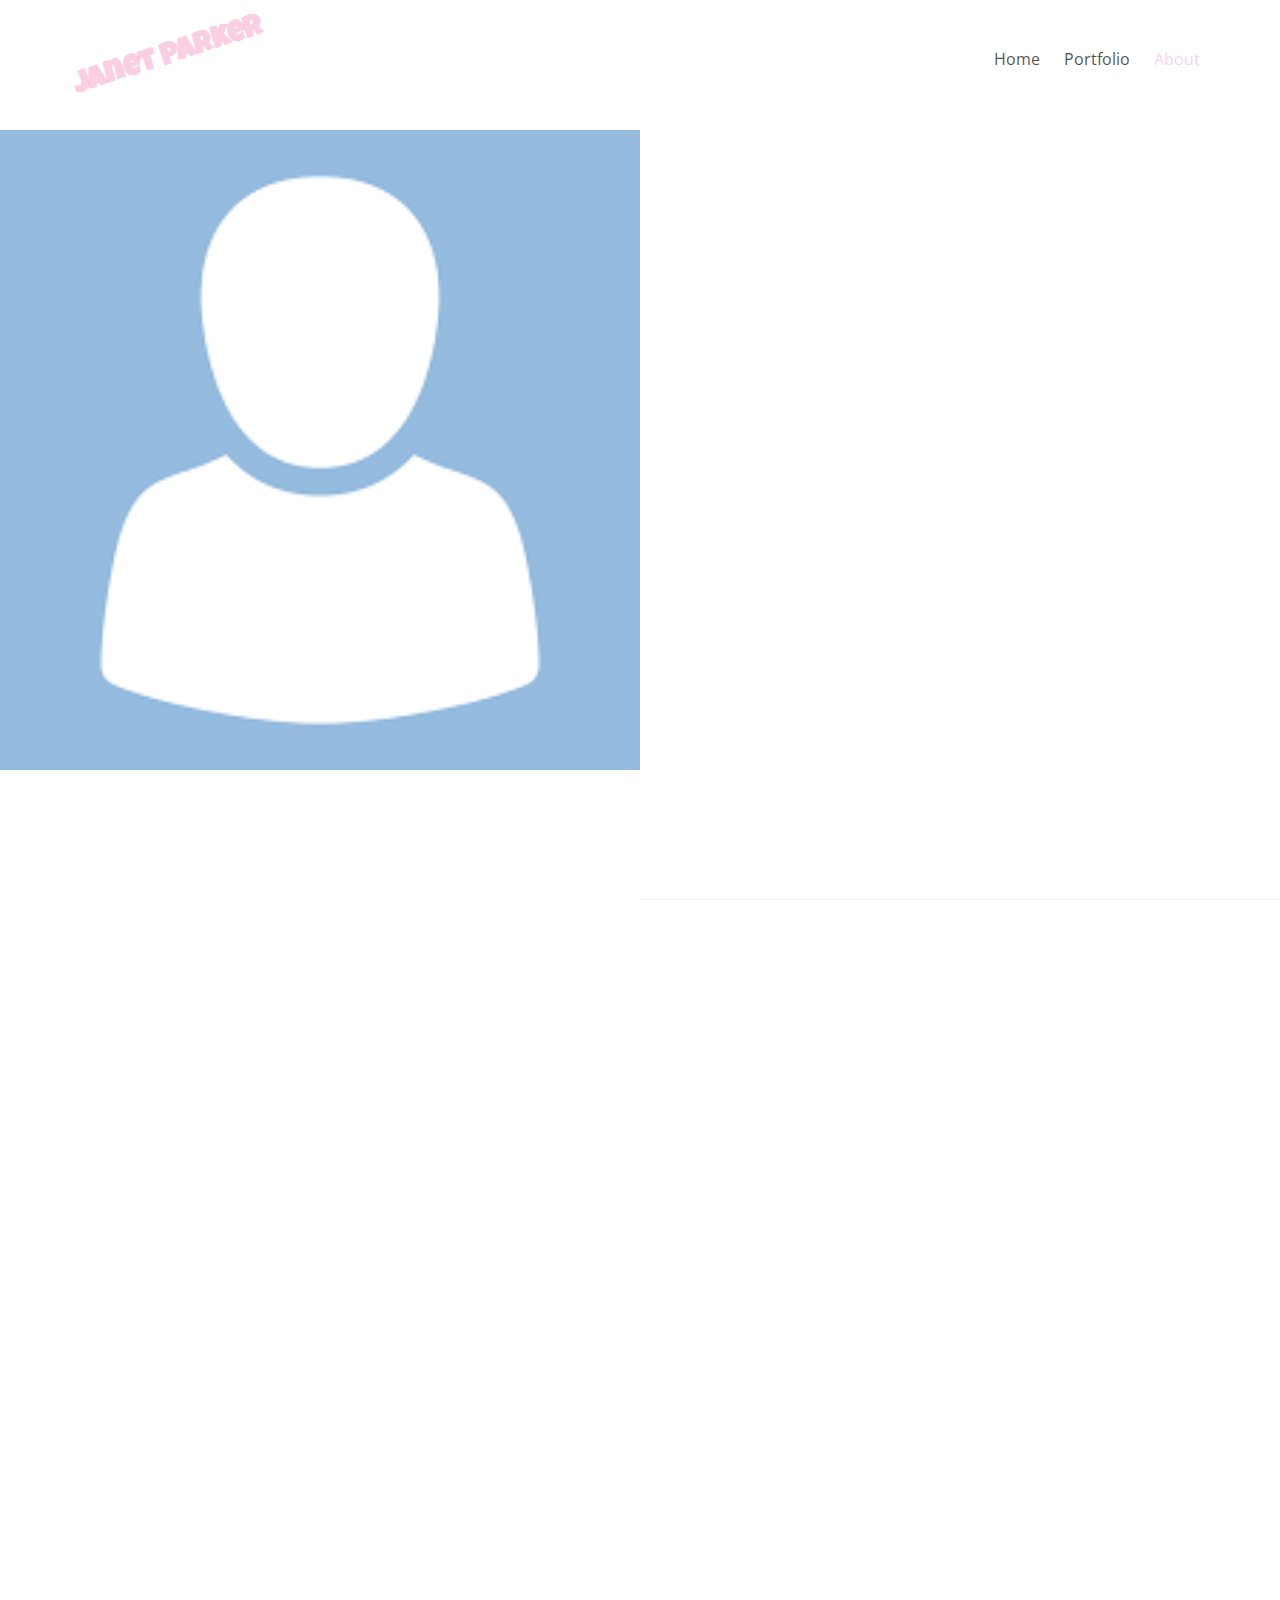
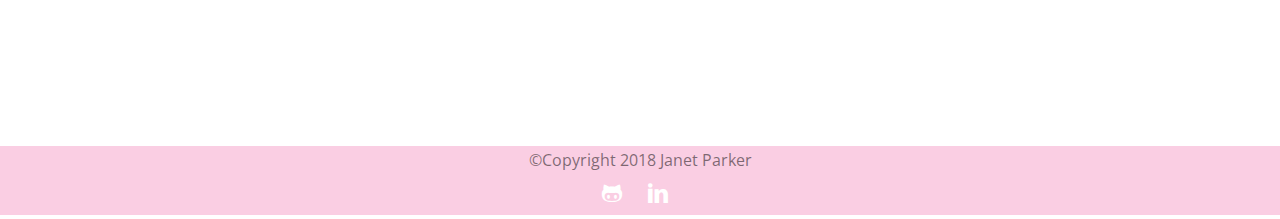
==== about.html @ af11c613 "adding my work and making pretty" ====
<!DOCTYPE html>

<html lang="en">

<head>
	<meta charset="utf-8">
	<meta name="viewport" content="width=device-width, initial-scale=1">
	<title>J.Parker</title>
	<meta name="description" content="Free Bootstrap Theme by uicookies.com">
	<meta name="keywords" content="free website templates, free bootstrap themes, free template, free bootstrap, free website template">

	<link href="https://fonts.googleapis.com/css?family=Open+Sans:300,400" rel="stylesheet">
	<link rel="stylesheet" href="css/styles-merged.css">
	<link rel="stylesheet" href="css/style.css">
	<link rel="stylesheet" href="css/custom.css">

	<!--[if lt IE 9]>
      <script src="js/vendor/html5shiv.min.js"></script>
      <script src="js/vendor/respond.min.js"></script>
		<![endif]-->


</head>

<body>

	<style>
		@import url('https://fonts.googleapis.com/css?family=Luckiest+Guy');
	</style>

	<!-- START: header -->

	<div class="probootstrap-loader"></div>

	<header role="banner" class="probootstrap-header">
		<div class="container">
			<a href="index.html" class="probootstrap-logo">Janet Parker</a>

			<a href="#" class="probootstrap-burger-menu visible-xs"><i>Menu</i></a>
			<div class="mobile-menu-overlay"></div>

			<nav role="navigation" class="probootstrap-nav hidden-xs">
				<ul class="probootstrap-main-nav">
					<li><a href="index.html">Home</a></li>
					<li><a href="portfolio.html">Portfolio</a></li>
					<li class="active"><a href="about.html">About</a></li>
				</ul>
				<div class="extra-text visible-xs"> 
            <a href="#" class="probootstrap-burger-menu"><i>Menu</i></a>
          </div>
			</nav>
		</div>
	</header>
	<!-- END: header -->

	<div class="probootstrap-main">

		<section class="probootstrap-section-half probootstrap-no-hover">
			<div class="probootstrap-image" style="background-image: url(img/placeholder.png)"></div>
			<div class="probootstrap-text">
				<div class="probootstrap-inner probootstrap-animate">
					<h1 class="heading">About Me</h1>
					<p>My Name is Janet Parker, I currently work as a Risk Analyst for an extended warranty company. I have +3 years experiance in analytics, maninly focusing on data and reporting. I am currently attending the University Of Utah Coding bootcamp, I am a full stack developer in training.
					</p>
				</div>
			</div>
		</section>
		<!-- END section -->


		<section class="probootstrap-section">
			<div class="container">
				<div class="row mb70 probootstrap-animate" data-animate-effect="fadeIn">
					<div class="col-md-6">
						<h2>About My Work</h2>
						<p>I am new to coding, but have developed a passion for it</p>
					</div>
					<div class="col-md-6">
						<h2>My Philosophy</h2>
						<p>I work hard and I am dedicated to the task on hand, whetever the task may be. I put in the time necessary to get the job done well and efficiently.</p>
					</div>
				</div>

			</div>
			<div class="row">
				<div class="col-md-12 probootstrap-animate mb50">
					<div class="probootstrap-card probootstrap-person text-center">

						<div class="probootstrap-card-text">
							<h2 class="probootstrap-card-heading mb0">Contact Me</h2>
							<p><small>Janet Parker - Full Stack Developer</small></p>
							<p>Lorem ipsum dolor sit amet consectetur adipisicing elit. Nostrum, culpa quasi! Temporibus voluptatem ipsam
								cumque autem fugiat natus veniam quam, molestias asperiores deserunt labore tenetur odit officia libero sint
								cum?</p>
							<ul class="probootstrap-social">
								<li><a href="https://github.com/JParker333" target="_blank"><i class="icon-github"></i></a></li>
								<li><a href="https://www.linkedin.com/in/janet-parker-b07206166/" target="_blank"><i class="icon-linkedin"></i></a></li>
							</ul>
						</div>
					</div>
				</div>
			</div>

	</div>
	</section>
	<!-- END section -->
	</div>

	<div>
		<footer class="probootstrap-footer">
			&copy;Copyright 2018 Janet Parker <ul class="probootstrap-social">
					<li><a href="https://github.com/JParker333" target="_blank"><i class="icon-github" style="color:white;"></i></a></li>
					<li><a href="https://www.linkedin.com/in/janet-parker-b07206166/" target="_blank"><i class="icon-linkedin" style="color:white;"></i></a></li>
				</ul>
		</footer>
	</div>


	<div class="gototop js-top">
		<a href="#" class="js-gotop"><i class="icon-chevron-thin-up"></i></a>
	</div>


	<script src="js/scripts.min.js"></script>
	<script src="js/main.min.js"></script>
	<script src="js/custom.js"></script>

</body>

</html>
---- css/style.css ----
/*!==============================
 * Theme Name: Virb
 * Theme URL: https://probootstrap.com/virb-free-html5-multi-purpose-website-template
 * Version: 1.0
 * Author: ProBootstrap.com
 * Author URL: https://probootstrap.com
 * License: Released for free under the Creative Commons Attribution 3.0 license (probootstrap.com/license)
 */
@font-face {
  font-family: 'icomoon';
  src: url("../fonts/icomoon/icomoon.eot?1z9v6x");
  src: url("../fonts/icomoon/icomoon.eot?1z9v6x#iefix") format("embedded-opentype"), url("../fonts/icomoon/icomoon.ttf?1z9v6x") format("truetype"), url("../fonts/icomoon/icomoon.woff?1z9v6x") format("woff"), url("../fonts/icomoon/icomoon.svg?1z9v6x#icomoon") format("svg");
  font-weight: normal;
  font-style: normal;
}

html {
  overflow-x: hidden;
  font-size: 1em;
}

centerDisplay {
	display:block;
}
body {
  background: #ffffff;
  font-size: 16px;
  font-family: "Open Sans", sans-serif;
  line-height: 1.8;
  color: rgba(0, 0, 0, 0.5);
}

::-moz-selection {
  background: #000000;
  color: #ffffff;
}

::selection {
  background: #000000;
  color: #ffffff;
}

::-moz-selection {
  background: #000000;
  color: #ffffff;
}

h1, h2, h3, h4 {
  margin: 1.414em 0 0.5em;
  line-height: 1.2;
  color: #000000;
}

h1 {
  margin-top: 0;
  font-size: 1.602em;
}

h2 {
  font-size: 1.424em;
}

h3 {
  font-size: 1.266em;
}

h4 {
  font-size: 1.125em;
}

small, .font_small {
  font-size: 0.889em;
}

p, ul, ol, figure {
  margin-bottom: 1.3em;
}

a {
  -webkit-transition: .3s all;
  transition: .3s all;
  color: #ea227f38;
}

a:hover, a:focus {
  color:#ea227f38;
  text-decoration: underline;
}

a.hover-reverse {
  color: #ffffff;
}

a.hover-reverse:hover, a.hover-reverse:focus, a.hover-reverse:active {
  color:#ea227f38;
  text-decoration: none;
}

.probootstrap-header {
  padding-top: 30px;
  padding-bottom: 30px;
  width: 100%;
  z-index: 12;
  position: absolute;
  top: 0;
}


@import url('https://fonts.googleapis.com/css?family=Luckiest+Guy');



.probootstrap-logo {
  float: left;
  color:#ea227f38;
  padding-left: 0px;
	font-size: 30px;
	transform: rotate(-18deg);
	opacity: 3.7;
  display: block;
  font-weight: bold;
	font-family: 'Luckiest Guy', cursive;
}

.probootstrap-logo:hover, .probootstrap-logo:focus, .probootstrap-logo:active {
  color: #ffffff;
  text-decoration: none;
}

@media screen and (max-width: 768px) {
  .probootstrap-logo {
    padding-left: 0px;
  }
}

.probootstrap-nav {
  margin-left: 60px;
  margin-top: 12px;
  text-align: left;
  float: RIGHT;
  position: relative;
}

.probootstrap-mobile-menu-active .probootstrap-nav {
  margin-top: 0px;
  text-align: left;
  position: fixed;
  display: block !important;
  overflow-y: auto;
  top: 0;
  right: 0;
  bottom: 0;
  padding-right: 0;
  z-index: 1100;
  height: 100vh;
  width: 300px;
  background: #000000;
  padding: 40px;
  -webkit-transition: .3s all ease-out;
  transition: .3s all ease-out;
  -webkit-transform: translateX(300px);
  transform: translateX(300px);
}

.probootstrap-mobile-menu-active .probootstrap-nav .extra-text {
  display: block;
  float: left;
  clear: both;
  margin-top: 30px;
  color: #222;
}

.probootstrap-mobile-menu-active .probootstrap-nav .extra-text .social-buttons {
  padding: 0;
  margin: 0 0 20px 0;
}

.probootstrap-mobile-menu-active .probootstrap-nav .extra-text .social-buttons li {
  display: inline-block;
  *display: inline;
  zoom: 1;
  padding: 0;
  margin: 0;
}

.probootstrap-mobile-menu-active .probootstrap-nav .extra-text .social-buttons li a {
  color: #ffffff;
  padding: 10px;
}

.probootstrap-mobile-menu-active .probootstrap-nav .extra-text .social-buttons li:first-child a {
  padding-left: 0;
}

.probootstrap-mobile-menu-active .probootstrap-nav .extra-text h5 {
  text-transform: uppercase;
  font-size: 12px;
  font-weight: bold;
  letter-spacing: .1em;
  color: rgba(0, 0, 0, 0.5);
}

.probootstrap-mobile-menu-active.show .probootstrap-nav {
  -webkit-transform: translateX(0px);
  transform: translateX(0px);
}

.probootstrap-main-nav {
  margin: 0;
  padding: 0;
}

.probootstrap-mobile-menu-active .probootstrap-main-nav {
  float: left;
  margin-top: 40px;
  width: 100%;
}

.probootstrap-main-nav li {
  margin: 0;
  padding: 0 10px;
  list-style: none;
  display: inline;
  font-size: 18px;
}

.probootstrap-mobile-menu-active .probootstrap-main-nav li {
  margin-bottom: 10px;
  display: block;
  padding-left: 0;
  padding-right: 0;
}

.probootstrap-main-nav li a {
  font-weight: 400;
  padding: 10px 0;
  color: rgba(0, 0, 0, 0.7);
  font-size: 16px;
  text-decoration: none;
}

.probootstrap-main-nav li a:hover {
  color: #000000;
}

.probootstrap-mobile-menu-active.show .probootstrap-main-nav li a {
  color: #ffffff;
}

.probootstrap-mobile-menu-active .probootstrap-main-nav li a {
  margin-bottom: 10px;
  padding: 5px 0;
  display: block;
}

.probootstrap-mobile-menu-active .probootstrap-main-nav li a {
  border-bottom: none !important;
}

.probootstrap-mobile-menu-active .probootstrap-main-nav li a:hover {
  color: #222;
}

.probootstrap-main-nav li.probootstrap-cta {
  margin-left: 20px;
}

.probootstrap-main-nav li.probootstrap-cta a {
  border: 2px solid #ffffff;
  padding-right: 20px;
  padding-left: 20px;
  border-radius: 4px;
}

.probootstrap-main-nav li.probootstrap-cta a:hover {
  background: #ffffff;
  color:#ea227f38;
}

.probootstrap-mobile-menu-active .probootstrap-main-nav li.probootstrap-cta {
  margin-left: 0px;
  margin-top: 20px;
}

.probootstrap-mobile-menu-active .probootstrap-main-nav li.probootstrap-cta a {
  padding-top: 2px;
  padding-bottom: 2px;
}

.probootstrap-main-nav li.active a {
  color: #ea227f38;
}

.probootstrap-main-nav li.active a:hover {
  color: #000000;
}

.probootstrap-mobile-menu-active .probootstrap-main-nav li.active a {
  color: #ea227f38;
}

.probootstrap-mobile-menu-active .probootstrap-main-nav li {
  display: block;
}

.mobile-menu-overlay {
  z-index: 1099;
  position: fixed;
  top: 0;
  bottom: 0;
  left: 0;
  right: 0;
  width: 100vw;
  height: 100vh;
  background: rgba(0, 0, 0, 0.7);
  opacity: 0;
  visibility: hidden;
  -webkit-transition: .3s all ease-out;
  transition: .3s all ease-out;
}

.probootstrap-mobile-menu-active.show .mobile-menu-overlay {
  opacity: 1;
  visibility: visible;
}

.probootstrap-right-nav {
  position: absolute;
  top: 3px;
  right: 0;
  margin: 0;
  padding: 0;
  text-align: right !important;
}

.probootstrap-right-nav li {
  padding: 0;
  margin: 0;
  display: inline-block;
  *display: inline;
  zoom: 1;
  list-style: none;
}

.probootstrap-right-nav li a {
  padding: 0 10px;
  color: #ffffff;
}

.probootstrap-right-nav li a:hover {
  text-decoration: none !important;
  color: #ea227f38;
}

.probootstrap-burger-menu {
  display: inline-block;
  width: 18px;
  height: 18px;
  cursor: pointer;
  text-decoration: none;
  position: relative;
}

.probootstrap-burger-menu i {
  position: relative;
  display: inline-block;
  width: 18px;
  height: 2px;
  color: #000000;
  font: bold 14px/.4 Helvetica, arial;
  text-transform: uppercase;
  text-indent: -55px;
  background: #000000;
  -webkit-transition: all .2s ease-out;
  transition: all .2s ease-out;
}

.probootstrap-burger-menu i::before, .probootstrap-burger-menu i::after {
  content: '';
  width: 18px;
  height: 2px;
  background: #000000;
  position: absolute;
  left: 0;
  -webkit-transition: all .2s ease-out;
  transition: all .2s ease-out;
}

.probootstrap-burger-menu i::before {
  top: -7px;
}

.probootstrap-burger-menu i::after {
  bottom: -7px;
}

.probootstrap-burger-menu:hover i::before {
  top: -10px;
}

.probootstrap-burger-menu:hover i::after {
  bottom: -10px;
}

.probootstrap-burger-menu.active i {
  background: transparent;
}

.probootstrap-burger-menu.active i::before {
  top: 0;
  -webkit-transform: rotateZ(45deg);
  transform: rotateZ(45deg);
}

.probootstrap-burger-menu.active i::after {
  bottom: 0;
  -webkit-transform: rotateZ(-45deg);
  transform: rotateZ(-45deg);
}

.probootstrap-mobile-menu-active.show .probootstrap-burger-menu i {
  color: #ffffff;
  background: #000000;
}

.probootstrap-mobile-menu-active.show .probootstrap-burger-menu i::before, .probootstrap-mobile-menu-active.show .probootstrap-burger-menu i::after {
  background: #ffffff;
}

.probootstrap-burger-menu {
  position: absolute;
  top: 40px;
  right: 20px;
}

.btn {
  border: none;
  border-radius: 4px;
  padding-top: 10px;
  padding-bottom: 10px;
  padding-left: 20px;
  padding-right: 20px;
  text-transform: uppercase;
  letter-spacing: .1em;
  -webkit-transition: .3s all ease-in;
  transition: .3s all ease-in;
}

.btn:focus, .btn:active {
  -webkit-box-shadow: none;
  box-shadow: none;
}

.btn.btn-sm {
  padding-top: 5px;
  padding-bottom: 5px;
  padding-left: 20px;
  padding-right: 20px;
  font-size: 13px;
}

.btn.btn-lg {
  line-height: 1.5;
  padding-top: 20px;
  padding-bottom: 20px;
}

.btn.btn-primary {
  border: 2px solid #ea227f38;
  background: #ea227f38;
  color: #ffffff;
}

.btn.btn-primary:hover, .btn.btn-primary:active, .btn.btn-primary:focus {
  background:#ea227f38;
  color: #ffffff;
  border: 2px solid #ea227f38;
}

.btn.btn-primary:focus, .btn.btn-primary:active {
  outline: none;
  border: 2px solid #ea227f38;
}

.btn.btn-ghost {
  background: transparent;
  border: 2px solid #ea227f38;
  color: #ea227f38;
}

.btn.btn-ghost:hover {
  background: #ea227f38;
  color: #ffffff;
  border: 2px solid #ea227f38;
}

.btn.btn-ghost:focus, .btn.btn-ghost:active {
  outline: none;
  background: transparent;
  color: #ea227f38;
  border: 2px solid #ea227f38;
}

.btn.btn-ghost.btn-ghost-white {
  background: transparent;
  border: 2px solid #ffffff;
  color: #ffffff;
}

.btn.btn-ghost.btn-ghost-white:hover {
  background: #ffffff;
  color:#ea227f38;
}

.btn.btn-ghost.btn-ghost-white:focus, .btn.btn-ghost.btn-ghost-white:active {
  outline: none;
  background: #ffffff;
  color:#ea227f38;
  border: 2px solid #ffffff;
}

.btn.btn-black {
  background: #000000;
  color: #ffffff;
  border: 1px solid #000000;
}

.btn.btn-black:hover {
  background: #000000;
  color: #ffffff;
  border: 1px solid #000000;
}

.btn.btn-black:focus, .btn.btn-black:active {
  outline: none;
  background: #000000;
  color: #ffffff;
  border: 1px solid #000000;
}

.probootstrap-section {
  position: relative;
  padding: 10em 0;
}

@media screen and (max-width: 768px) {
  .probootstrap-section {
    padding: 5em 0;
  }
}

.probootstrap-main {
  position: relative;
  margin-bottom: 1px;
  background: #ffffff;
  z-index: 2;
}

@media screen and (max-width: 768px) {
  .probootstrap-main {
    margin-bottom: 0;
  }
}

.probootstrap-footer {
	position:relative;
	/* height:inherit; */
	/* padding:7em 0; */
	background-color: #ea227f38;
	text-align: center;
}

@media screen and (max-width: 768px) {
  .probootstrap-footer {
    position: relative;
    height: inherit;
		padding: 7em 0;
  }
}

.flex, .probootstrap-section-half, .probootstrap-section-half .probootstrap-text {
  display: -webkit-box;
  display: -ms-flexbox;
  display: flex;
  -webkit-box-orient: horizontal;
  -webkit-box-direction: normal;
  -ms-flex-flow: row wrap;
  flex-flow: row wrap;
}

.probootstrap-section-half:last-child .probootstrap-text {
  border-bottom: none;
}

.probootstrap-section-half .probootstrap-image, .probootstrap-section-half .probootstrap-text {
  height: 100vh;
  width: 50%;
  -webkit-transition: .3s all ease;
  transition: .3s all ease;
}

@media screen and (max-width: 768px) {
  .probootstrap-section-half .probootstrap-image, .probootstrap-section-half .probootstrap-text {
    height: inherit;
    padding: 2em 0;
    width: 100%;
  }
}

.probootstrap-section-half .probootstrap-image {
  background-position: center center;
  background-repeat: no-repeat;
  background-size: contain;
}

@media screen and (max-width: 768px) {
  .probootstrap-section-half .probootstrap-image {
    height: 400px;
    padding: 0;
  }
}

.probootstrap-section-half .probootstrap-text {
  border-bottom: 1px solid #f2f2f2;
  -webkit-box-pack: center;
  -ms-flex-pack: center;
  justify-content: center;
}

.probootstrap-section-half .probootstrap-text > .probootstrap-inner {
  -ms-flex-item-align: center;
  align-self: center;
  max-width: 500px;
  padding: 30px;
}

.probootstrap-section-half:hover .probootstrap-image, .probootstrap-section-half:focus .probootstrap-image {
  width: 48%;
}

@media screen and (max-width: 768px) {
  .probootstrap-section-half:hover .probootstrap-image, .probootstrap-section-half:focus .probootstrap-image {
    width: 100%;
  }
}

.probootstrap-section-half:hover .probootstrap-text, .probootstrap-section-half:focus .probootstrap-text {
  width: 52%;
}

@media screen and (max-width: 768px) {
  .probootstrap-section-half:hover .probootstrap-text, .probootstrap-section-half:focus .probootstrap-text {
    width: 100%;
  }
}

.probootstrap-section-half.probootstrap-reverse .probootstrap-image {
  -webkit-box-ordinal-group: 3;
  -ms-flex-order: 2;
  order: 2;
}

@media screen and (max-width: 768px) {
  .probootstrap-section-half.probootstrap-reverse .probootstrap-image {
    -webkit-box-ordinal-group: 2;
    -ms-flex-order: 1;
    order: 1;
  }
}

.probootstrap-section-half.probootstrap-reverse .probootstrap-text {
  -webkit-box-ordinal-group: 2;
  -ms-flex-order: 1;
  order: 1;
}

@media screen and (max-width: 768px) {
  .probootstrap-section-half.probootstrap-reverse .probootstrap-text {
    -webkit-box-ordinal-group: 3;
    -ms-flex-order: 2;
    order: 2;
  }
}

.probootstrap-section-half.probootstrap-no-hover .probootstrap-image, .probootstrap-section-half.probootstrap-no-hover .probootstrap-text {
  width: 50% !important;
}

@media screen and (max-width: 768px) {
  .probootstrap-section-half.probootstrap-no-hover .probootstrap-image, .probootstrap-section-half.probootstrap-no-hover .probootstrap-text {
    width: 100% !important;
  }
}

.service {
  margin-bottom: 50px;
}

.service .icon {
  font-size: 60px;
}

.service .icon i {
  color: #ea227f38;
}

.probootstrap-animate {
  opacity: 0;
  visibility: hidden;
}

.probootstrap-form {
  margin-bottom: 50px;
}

.probootstrap-form.probootstrap-form-box {
  background: #ffffff;
  padding: 30px;
  -webkit-box-shadow: 18px 17px 104px -24px rgba(0, 0, 0, 0.1);
  box-shadow: 18px 17px 104px -24px rgba(0, 0, 0, 0.1);
}

@media screen and (max-width: 768px) {
  .probootstrap-form.probootstrap-form-box {
    padding: 20px;
  }
}

.probootstrap-form .form-note-link {
  font-weight: 400;
}

.probootstrap-form .form-note-link a {
  color: rgba(0, 0, 0, 0.4);
}

.probootstrap-form .form-note-link a:hover, .probootstrap-form .form-note-link a:active, .probootstrap-form .form-note-link a:focus {
  color: rgba(0, 0, 0, 0.4);
}

.probootstrap-form label {
  font-weight: normal;
}

.probootstrap-form .form-control {
  height: 46px;
  -webkit-box-shadow: none;
  box-shadow: none;
  font-size: 16px;
  -webkit-appearance: none;
  -moz-appearance: none;
  appearance: none;
  border-radius: 4px;
  border: 2px solid rgba(0, 0, 0, 0.1);
  background: none;
  color: #000000;
  -webkit-transition: .3s all ease-out;
  transition: .3s all ease-out;
}

.probootstrap-form .form-control:active, .probootstrap-form .form-control:focus {
  -webkit-box-shadow: none;
  box-shadow: none;
  border-color: #ea227f38;
}

.probootstrap-form textarea.form-control {
  height: inherit;
  resize: vertical;
}

.probootstrap-social {
  padding: 0;
  margin: 0;
}

.probootstrap-social li {
  display: inline;
  padding: 0;
  margin: 0;
  list-style: none;
}

.probootstrap-social li a {
  padding: 10px;
  font-size: 22px;
}

.probootstrap-social li a:hover {
  text-decoration: none !important;
}

.probootstrap-social li:first-child > a {
  padding-left: 0;
}

.mfp-fade.mfp-bg {
  opacity: 0;
  -webkit-transition: all 0.15s ease-out;
  transition: all 0.15s ease-out;
}

.mfp-fade.mfp-bg.mfp-ready {
  opacity: 0.8;
}

.mfp-fade.mfp-bg.mfp-removing {
  opacity: 0;
}

.mfp-fade.mfp-wrap .mfp-content {
  opacity: 0;
  -webkit-transition: all 0.15s ease-out;
  transition: all 0.15s ease-out;
}

.mfp-fade.mfp-wrap.mfp-ready .mfp-content {
  opacity: 1;
}

.mfp-fade.mfp-wrap.mfp-removing .mfp-content {
  opacity: 0;
}

.image-link {
  cursor: -webkit-zoom-in;
  cursor: zoom-in;
}

/* This block of CSS adds opacity transition to background */
.mfp-with-zoom .mfp-container,
.mfp-with-zoom.mfp-bg {
  opacity: 0;
  -webkit-backface-visibility: hidden;
  -webkit-transition: all 0.3s ease-out;
  transition: all 0.3s ease-out;
}

.mfp-with-zoom.mfp-ready .mfp-container {
  opacity: 1;
}

.mfp-with-zoom.mfp-ready.mfp-bg {
  opacity: 0.8;
}

.mfp-with-zoom.mfp-removing .mfp-container,
.mfp-with-zoom.mfp-removing.mfp-bg {
  opacity: 0;
}

/* padding-bottom and top for image */
.mfp-no-margins img.mfp-img {
  padding: 0;
}

/* position of shadow behind the image */
.mfp-no-margins .mfp-figure:after {
  top: 0;
  bottom: 0;
}

/* padding for main container */
.mfp-no-margins .mfp-container {
  padding: 0;
}

/* aligns caption to center */
.mfp-title {
  text-align: center;
  padding: 6px 0;
}

.image-source-link {
  color: #DDD;
}

.probootstrap-gutter0 > div[class*='col-'] {
  padding-right: 0px;
  padding-left: 0px;
}

@media screen and (max-width: 480px) {
  .probootstrap-gutter0 > div[class*='col-'] {
    padding-right: 0px;
    padding-left: 0px;
  }
}

.probootstrap-gutter10 > div[class*='col-'] {
  padding-right: 5px;
  padding-left: 5px;
}

@media screen and (max-width: 480px) {
  .probootstrap-gutter10 > div[class*='col-'] {
    padding-right: 5px;
    padding-left: 5px;
  }
}

.probootstrap-gutter40 > div[class*='col-'] {
  padding-right: 20px;
  padding-left: 20px;
}

@media screen and (max-width: 480px) {
  .probootstrap-gutter40 > div[class*='col-'] {
    padding-right: 15px;
    padding-left: 15px;
  }
}

.probootstrap-gutter60 > div[class*='col-'] {
  padding-right: 30px;
  padding-left: 30px;
}

@media screen and (max-width: 480px) {
  .probootstrap-gutter60 > div[class*='col-'] {
    padding-right: 15px;
    padding-left: 15px;
  }
}

.mb0 {
  margin-bottom: 0px !important;
}

.mb10 {
  margin-bottom: 10px !important;
}

.mb20 {
  margin-bottom: 20px !important;
}

.mb30 {
  margin-bottom: 30px !important;
}

.mb40 {
  margin-bottom: 40px !important;
}

.mb50 {
  margin-bottom: 50px !important;
}

.mb60 {
  margin-bottom: 60px !important;
}

.mb70 {
  margin-bottom: 70px !important;
}

.mb80 {
  margin-bottom: 80px !important;
}

.mb90 {
  margin-bottom: 90px !important;
}

.mb100 {
  margin-bottom: 100px !important;
}

.mt0 {
  margin-top: 0px !important;
}

.mt10 {
  margin-top: 10px !important;
}

.mt20 {
  margin-top: 20px !important;
}

.mt30 {
  margin-top: 30px !important;
}

.mt40 {
  margin-top: 40px !important;
}

.mt50 {
  margin-top: 50px !important;
}

.mt60 {
  margin-top: 60px !important;
}

.mt70 {
  margin-top: 70px !important;
}

.mt80 {
  margin-top: 80px !important;
}

.mt90 {
  margin-top: 90px !important;
}

.mt100 {
  margin-top: 100px !important;
}

.pb0 {
  padding-bottom: 0 !important;
}

.probootstrap-black-color {
  color: #000000 !important;
}

.probootstrap-white-color {
  color: #ffffff !important;
}

.probootstrap-primary-color {
  color: #ea227f38 !important;
}

.probootstrap-secondary-color {
  color: #ddf0f3 !important;
}

@media screen and (max-width: 768px) {
  .img-sm-responsive {
    max-width: 100%;
  }
}

@media screen and (max-width: 768px) {
  .img-xs-responsive {
    max-width: 100%;
  }
}

@media screen and (max-width: 480px) {
  .col-xxs-12 {
    float: none;
    width: 100%;
  }
}

.probootstrap-loader {
  position: fixed;
  left: 0px;
  top: 0px;
  width: 100vw;
  height: 100vh;
  z-index: 9999;
  background: #ffffff url(../img/preloader.gif) center no-repeat;
}

.gototop {
  position: fixed;
  bottom: -20px;
  right: 20px;
  z-index: 9999999;
  opacity: 0;
  visibility: hidden;
  -webkit-transition: .3s all;
  transition: .3s all;
}

.gototop.active {
  opacity: 1;
  visibility: visible;
  bottom: 20px;
}

.gototop a {
  width: 50px;
  height: 50px;
  display: table;
  background: rgba(0, 0, 0, 0.5);
  color: #ffffff;
  text-align: center;
  border-radius: 4px;
}

.gototop a i {
  height: 50px;
  display: table-cell;
  vertical-align: middle;
}

.gototop a:hover, .gototop a:active, .gototop a:focus {
  text-decoration: none;
  outline: none;
  background: rgba(0, 0, 0, 0.9);
}

.sizeImage {
	width:100px;
	height: 100px;

}
---- css/custom.css ----
/* Your custom css code goes here */
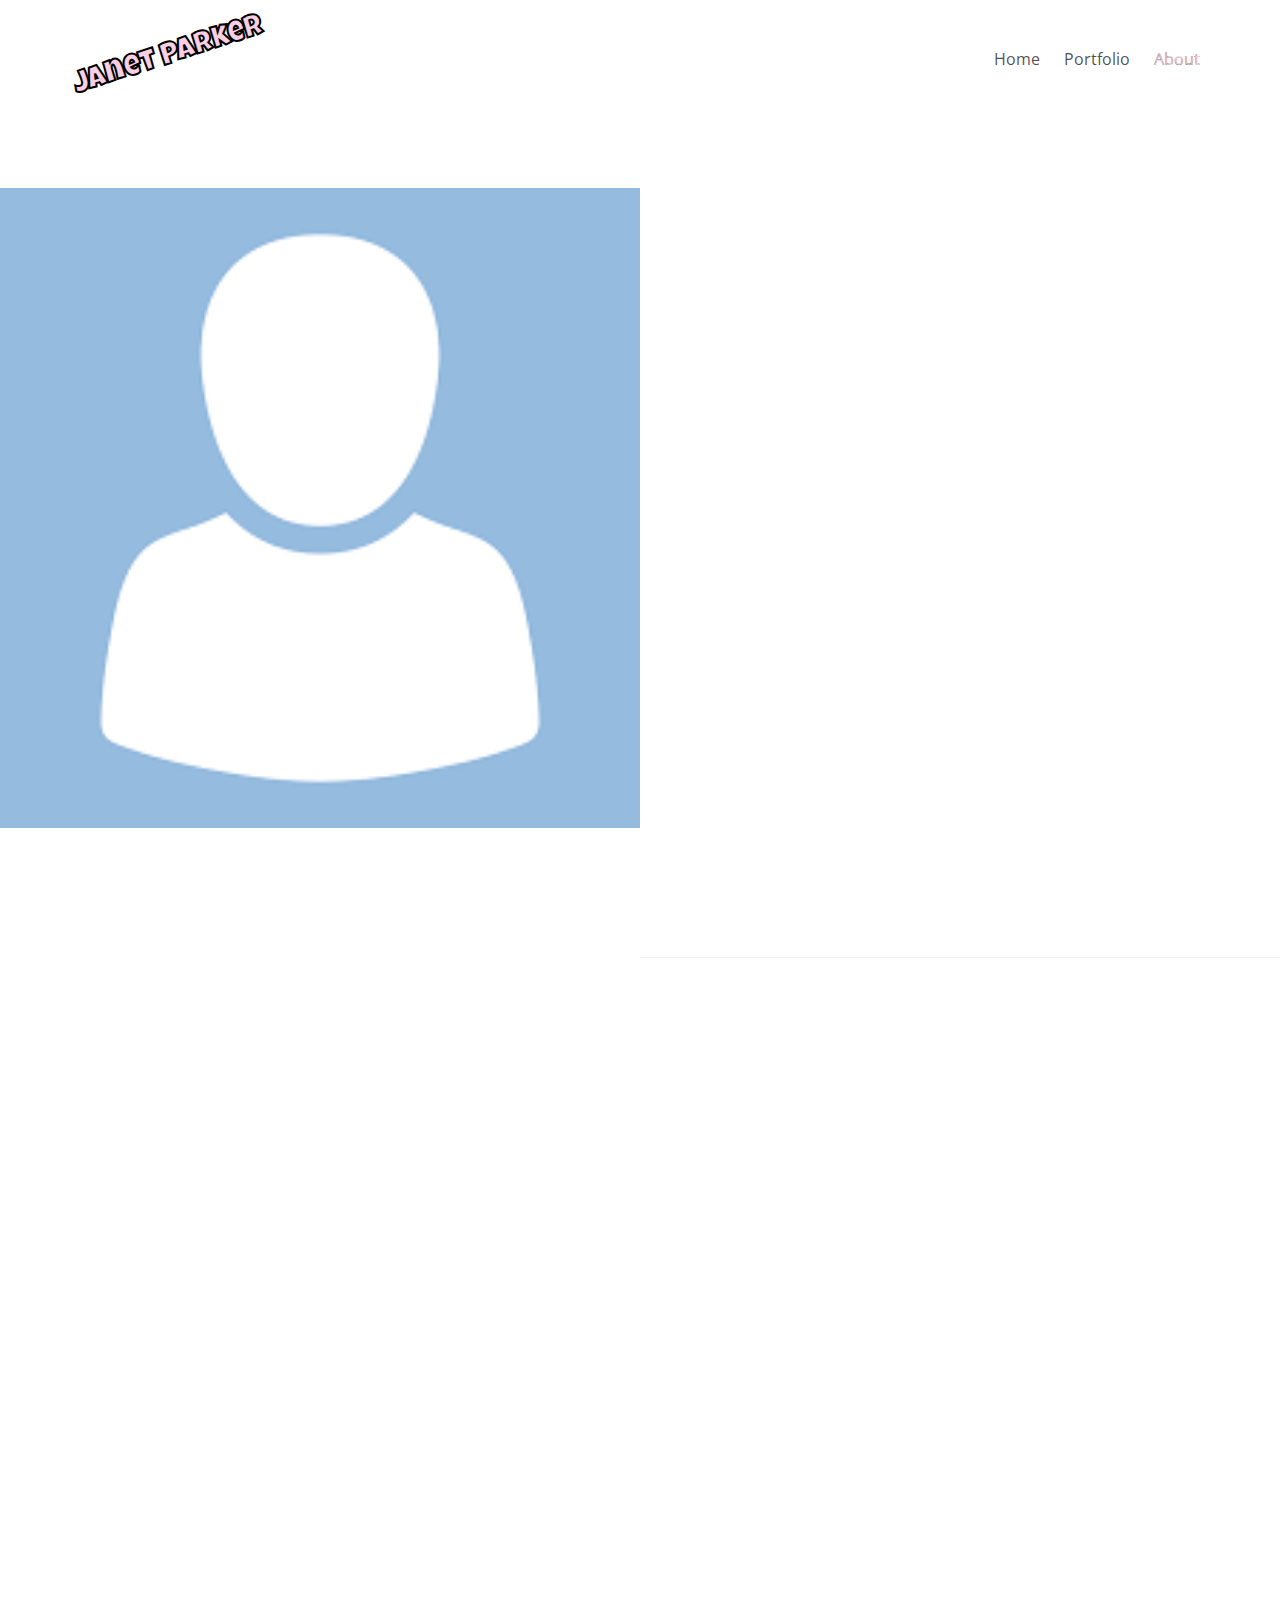
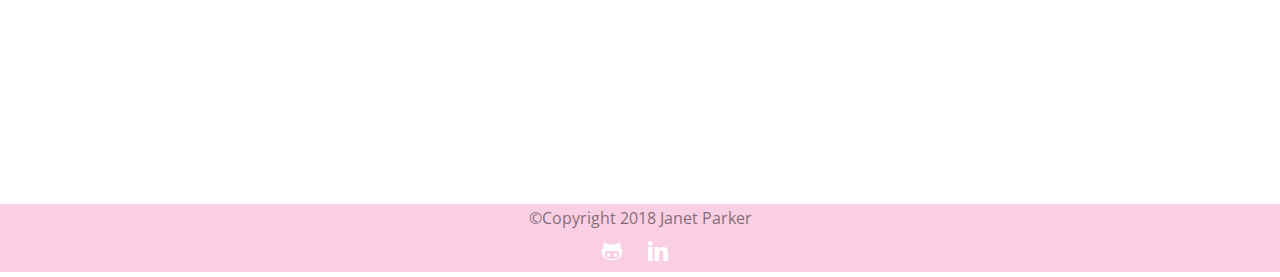
==== commit 16e12920: "added read me plus other" ====
--- a/about.html
+++ b/about.html
@@ -51,11 +51,17 @@
 			</nav>
 		</div>
 	</header>
+
 	<!-- END: header -->
+
+	<br>
+	<br>
+	<div>
 
 	<div class="probootstrap-main">
 
 		<section class="probootstrap-section-half probootstrap-no-hover">
+
 			<div class="probootstrap-image" style="background-image: url(img/placeholder.png)"></div>
 			<div class="probootstrap-text">
 				<div class="probootstrap-inner probootstrap-animate">
@@ -105,6 +111,7 @@
 	</section>
 	<!-- END section -->
 	</div>
+	</div>
 
 	<div>
 		<footer class="probootstrap-footer">
--- a/css/style.css
+++ b/css/style.css
@@ -102,7 +102,7 @@
   width: 100%;
   z-index: 12;
   position: absolute;
-  top: 0;
+	top: 0;
 }
 
 
@@ -120,6 +120,8 @@
   display: block;
   font-weight: bold;
 	font-family: 'Luckiest Guy', cursive;
+	-webkit-text-stroke-width: 1px;
+	-webkit-text-stroke-color: black;
 }
 
 .probootstrap-logo:hover, .probootstrap-logo:focus, .probootstrap-logo:active {
@@ -288,7 +290,9 @@
 }
 
 .probootstrap-main-nav li.active a {
-  color: #ea227f38;
+	color: #ea227f38;
+	-webkit-text-stroke-width: 0.2px;
+	-webkit-text-stroke-color: black;
 }
 
 .probootstrap-main-nav li.active a:hover {
@@ -468,7 +472,8 @@
 .btn.btn-primary {
   border: 2px solid #ea227f38;
   background: #ea227f38;
-  color: #ffffff;
+	color: #ffffff;
+	float: right;
 }
 
 .btn.btn-primary:hover, .btn.btn-primary:active, .btn.btn-primary:focus {
@@ -701,7 +706,7 @@
 }
 
 .service .icon i {
-  color: #ea227f38;
+	color: #ea227f38;
 }
 
 .probootstrap-animate {
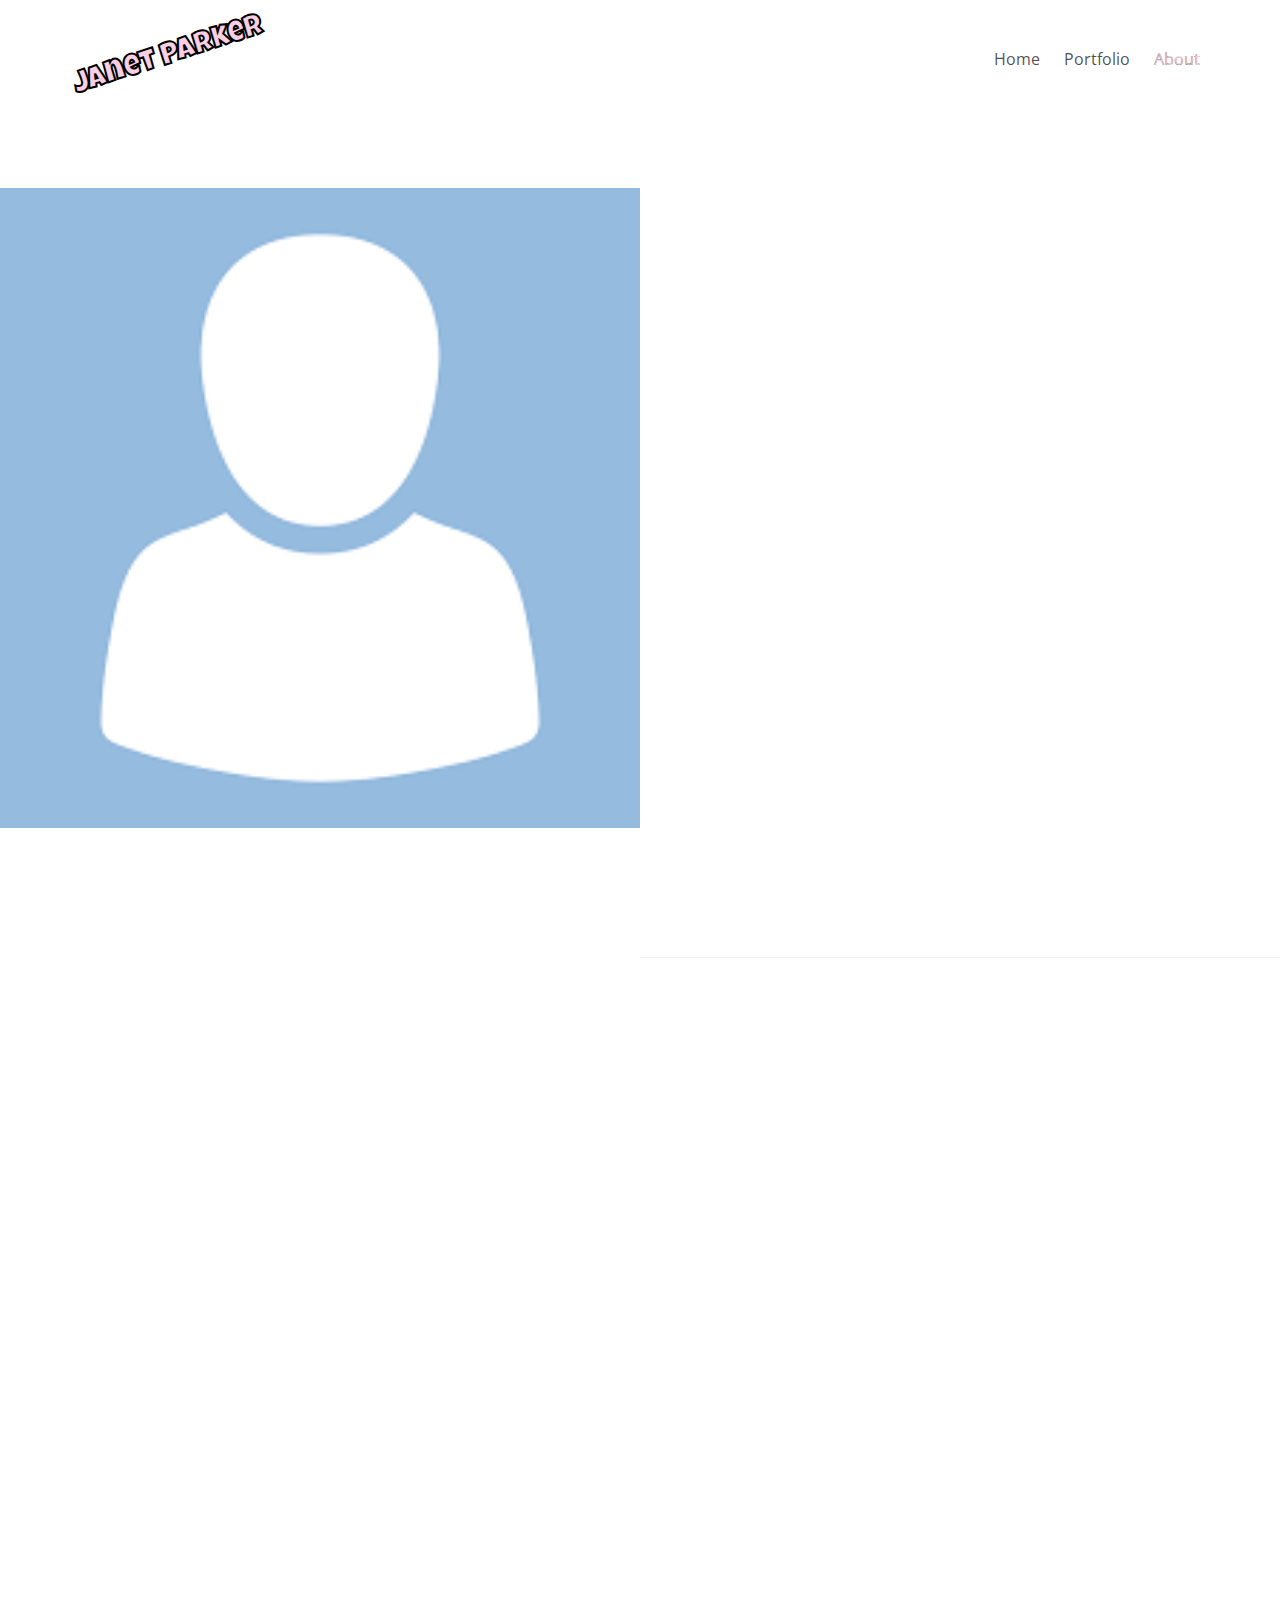
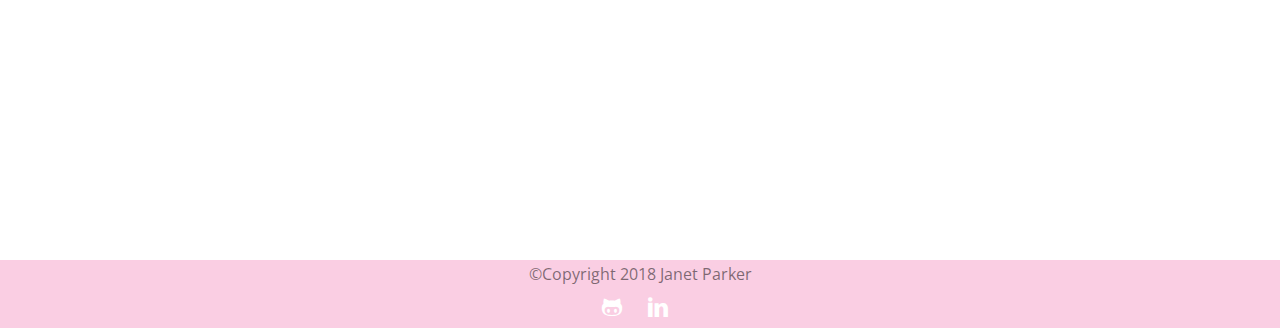
==== commit e9defb15: "fixing little details" ====
--- a/about.html
+++ b/about.html
@@ -95,9 +95,14 @@
 						<div class="probootstrap-card-text">
 							<h2 class="probootstrap-card-heading mb0">Contact Me</h2>
 							<p><small>Janet Parker - Full Stack Developer</small></p>
-							<p>Lorem ipsum dolor sit amet consectetur adipisicing elit. Nostrum, culpa quasi! Temporibus voluptatem ipsam
-								cumque autem fugiat natus veniam quam, molestias asperiores deserunt labore tenetur odit officia libero sint
-								cum?</p>
+							<h4>
+									Email: 
+								</h4>
+								<a href="mailto:j.parker333@icloud.com">
+									<p>J.parker333@icloud.com</p>
+								</a>
+							<p>Click on the links below to view my GitHub and Linkedin</p>
+								
 							<ul class="probootstrap-social">
 								<li><a href="https://github.com/JParker333" target="_blank"><i class="icon-github"></i></a></li>
 								<li><a href="https://www.linkedin.com/in/janet-parker-b07206166/" target="_blank"><i class="icon-linkedin"></i></a></li>
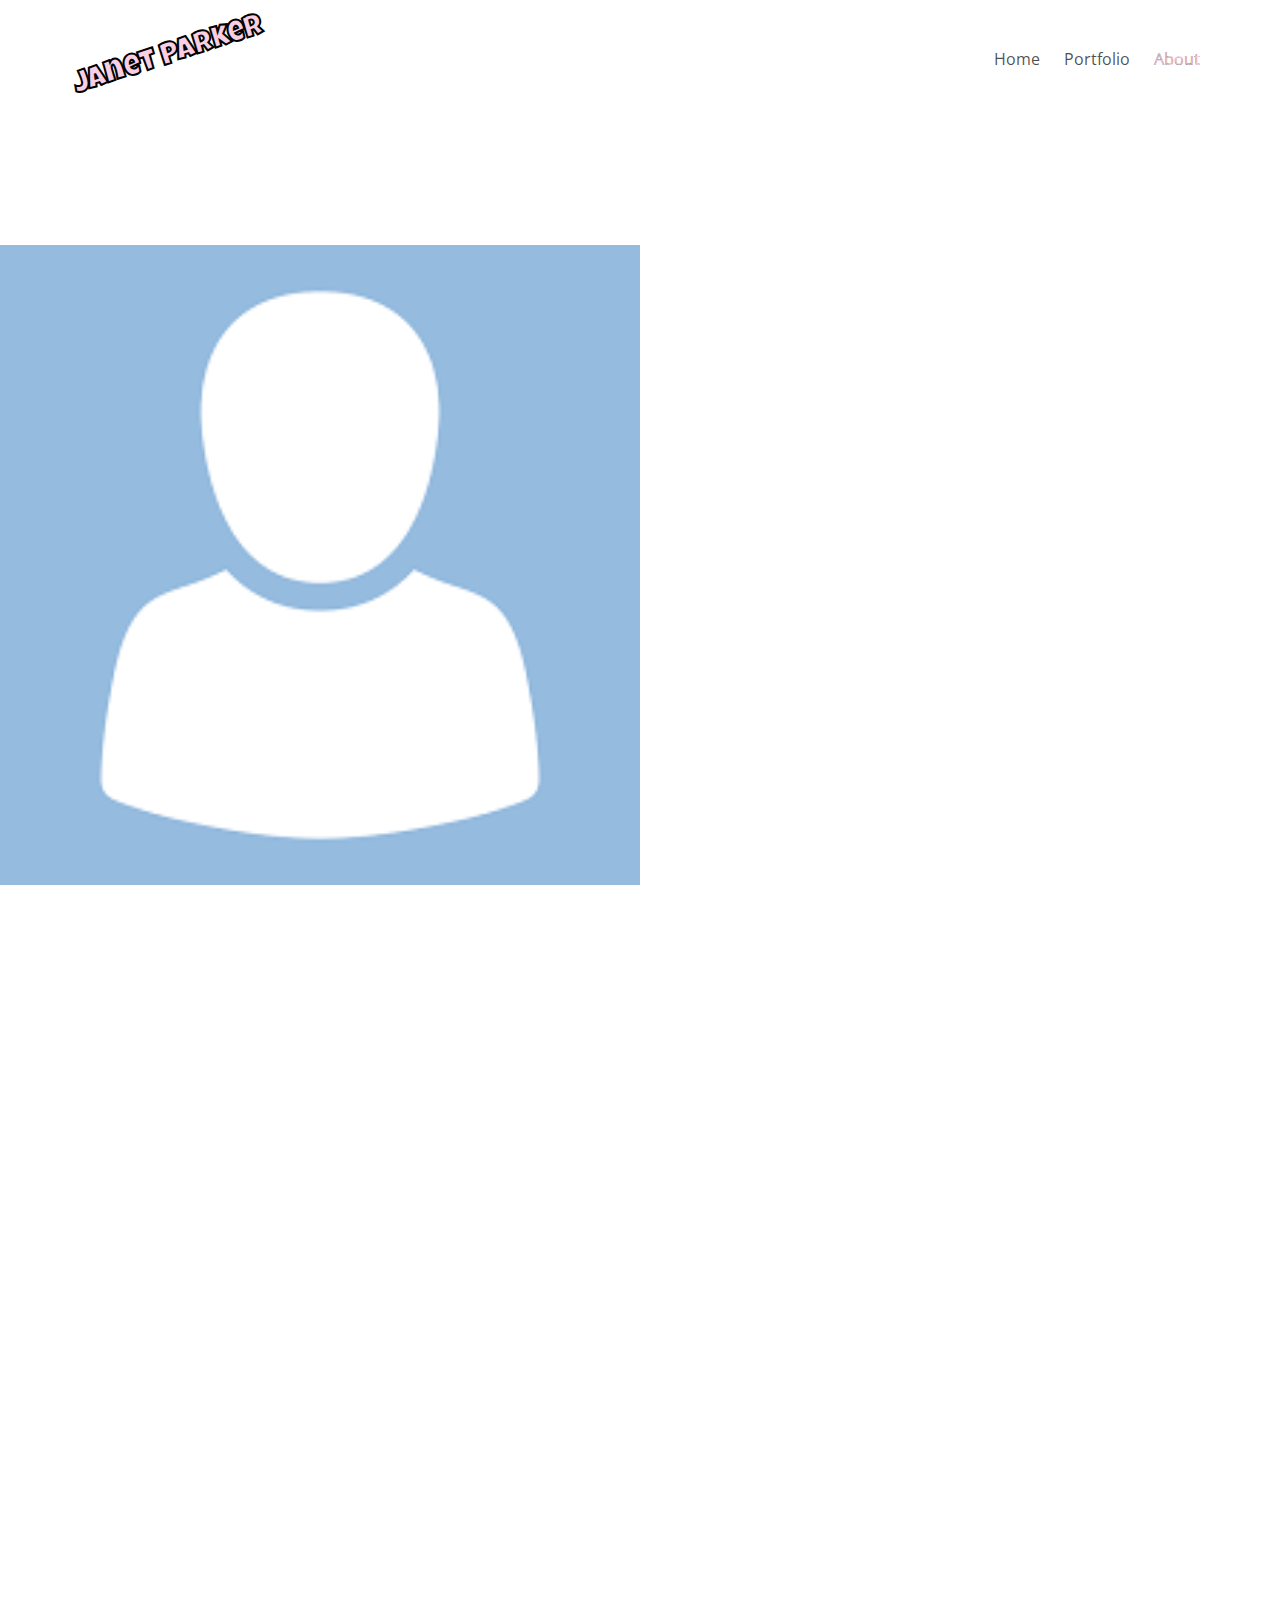
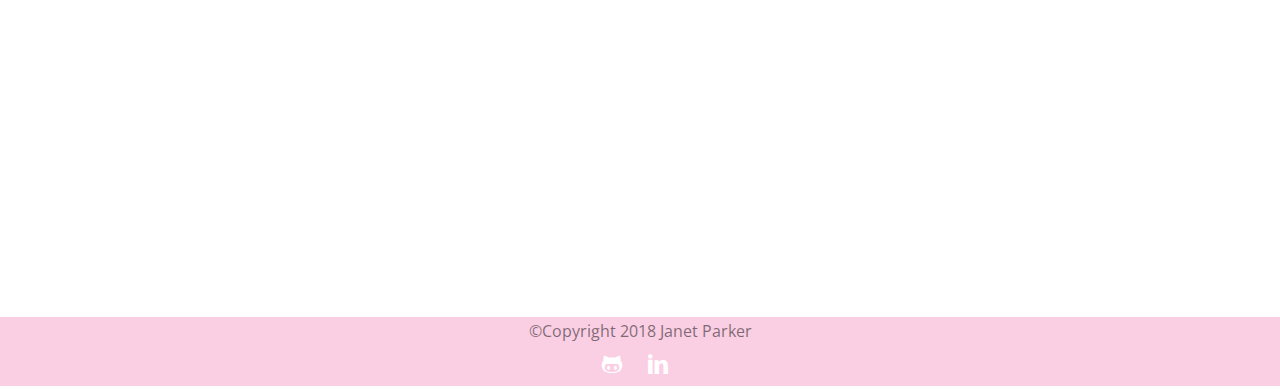
==== commit f5e62ab3: "added more detail" ====
--- a/about.html
+++ b/about.html
@@ -27,6 +27,9 @@
 	<style>
 		@import url('https://fonts.googleapis.com/css?family=Luckiest+Guy');
 	</style>
+	<br>
+	<br>
+	<div>
 
 	<!-- START: header -->
 
@@ -71,6 +74,7 @@
 				</div>
 			</div>
 		</section>
+		</div>
 		<!-- END section -->
 
 
--- a/css/style.css
+++ b/css/style.css
@@ -101,8 +101,9 @@
   padding-bottom: 30px;
   width: 100%;
   z-index: 12;
-  position: absolute;
+  position: fixed;
 	top: 0;
+	background-color: white;
 }
 
 
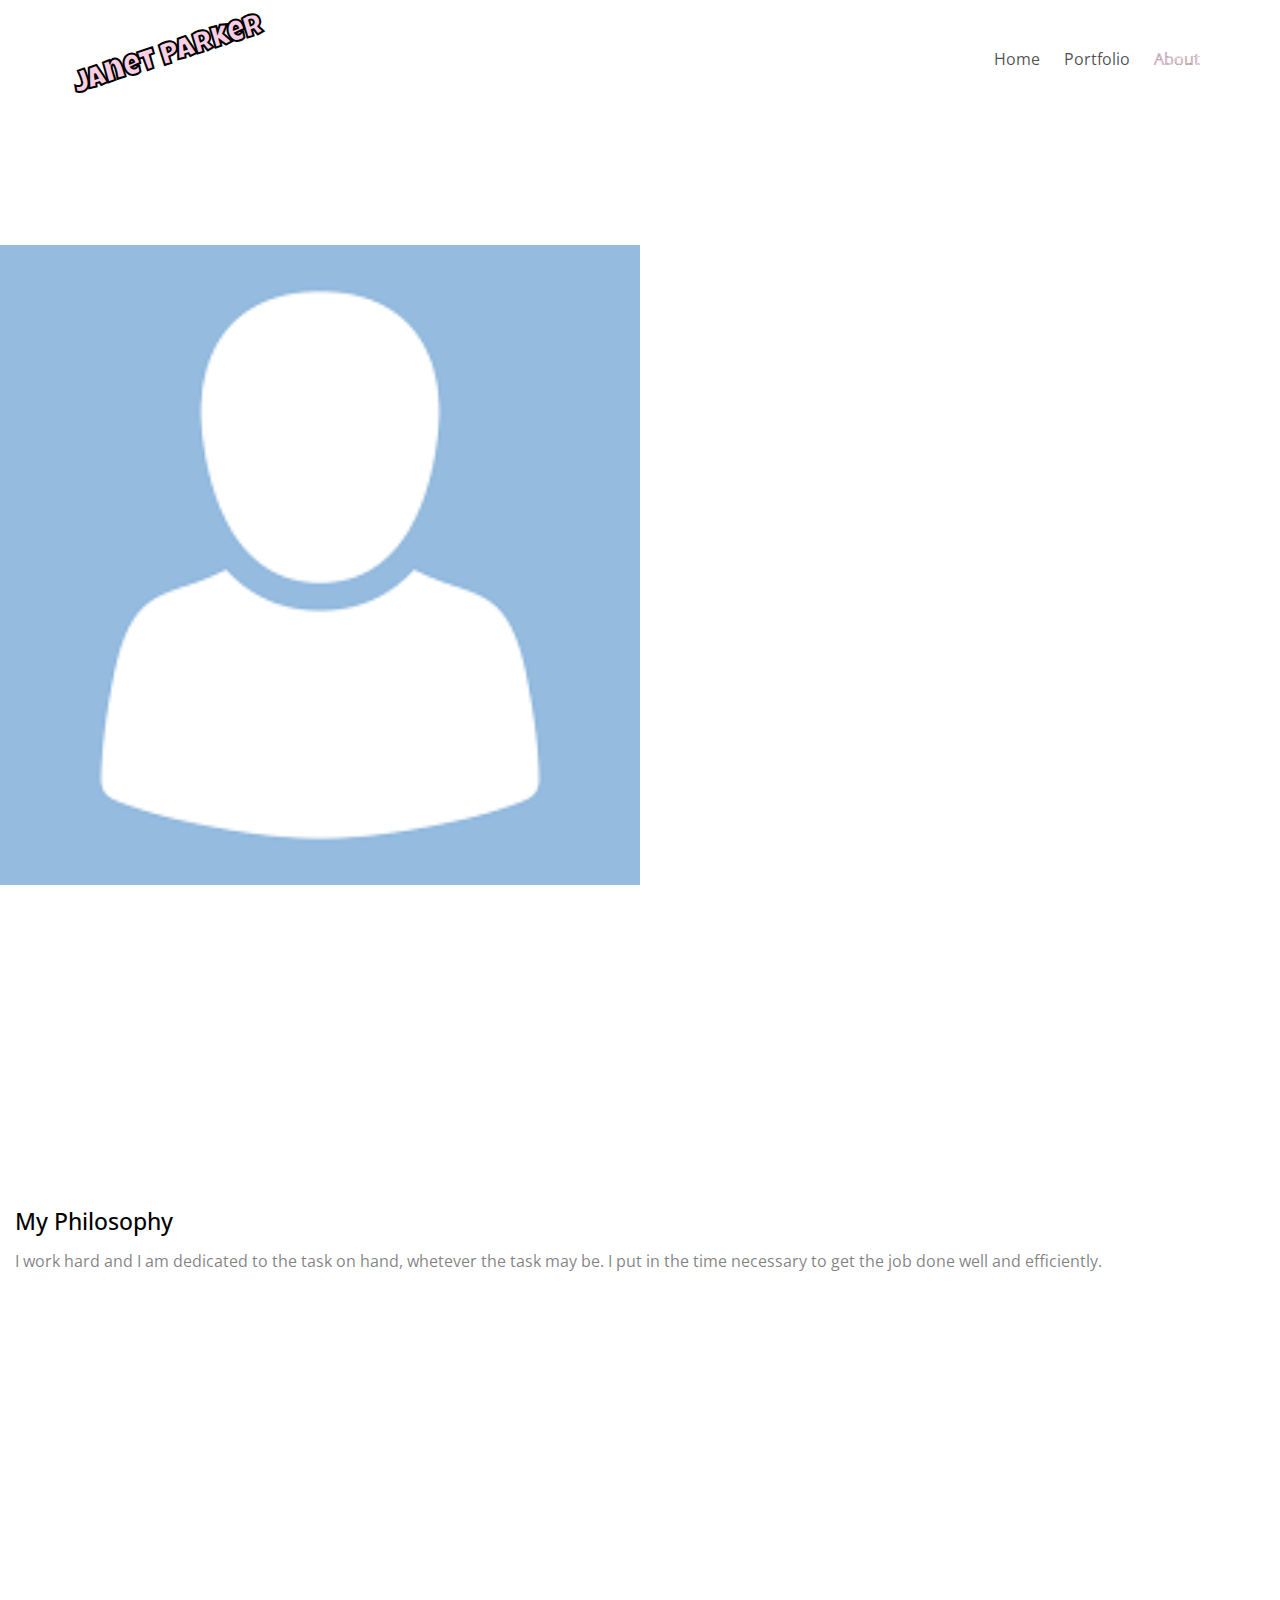
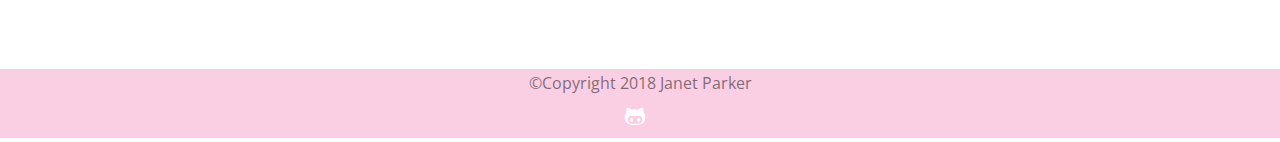
==== commit d61e3a99: "Final touches" ====
--- a/about.html
+++ b/about.html
@@ -69,8 +69,9 @@
 			<div class="probootstrap-text">
 				<div class="probootstrap-inner probootstrap-animate">
 					<h1 class="heading">About Me</h1>
-					<p>My Name is Janet Parker, I currently work as a Risk Analyst for an extended warranty company. I have +3 years experiance in analytics, maninly focusing on data and reporting. I am currently attending the University Of Utah Coding bootcamp, I am a full stack developer in training.
+					<p>My Name is Janet Parker, I currently work as a Data Analyst for an extended warranty company. I have +3 years experiance in Analytics, maninly focusing on data managment and reporting. I do freelance work, ranging from Systems admin to full stack development.
 					</p>
+					<p>I have built custom applications for companies as you can see in the portfolio page (Lead Scanner), and do custom websites for small businesses.</p>
 				</div>
 			</div>
 		</section>
@@ -79,13 +80,7 @@
 
 
 		<section class="probootstrap-section">
-			<div class="container">
-				<div class="row mb70 probootstrap-animate" data-animate-effect="fadeIn">
-					<div class="col-md-6">
-						<h2>About My Work</h2>
-						<p>I am new to coding, but have developed a passion for it</p>
-					</div>
-					<div class="col-md-6">
+					<div class="col-md-12">
 						<h2>My Philosophy</h2>
 						<p>I work hard and I am dedicated to the task on hand, whetever the task may be. I put in the time necessary to get the job done well and efficiently.</p>
 					</div>
@@ -105,11 +100,10 @@
 								<a href="mailto:j.parker333@icloud.com">
 									<p>J.parker333@icloud.com</p>
 								</a>
-							<p>Click on the links below to view my GitHub and Linkedin</p>
+							<p>Click on the link below to view my GitHub</p>
 								
 							<ul class="probootstrap-social">
 								<li><a href="https://github.com/JParker333" target="_blank"><i class="icon-github"></i></a></li>
-								<li><a href="https://www.linkedin.com/in/janet-parker-b07206166/" target="_blank"><i class="icon-linkedin"></i></a></li>
 							</ul>
 						</div>
 					</div>
@@ -126,7 +120,7 @@
 		<footer class="probootstrap-footer">
 			&copy;Copyright 2018 Janet Parker <ul class="probootstrap-social">
 					<li><a href="https://github.com/JParker333" target="_blank"><i class="icon-github" style="color:white;"></i></a></li>
-					<li><a href="https://www.linkedin.com/in/janet-parker-b07206166/" target="_blank"><i class="icon-linkedin" style="color:white;"></i></a></li>
+			
 				</ul>
 		</footer>
 	</div>
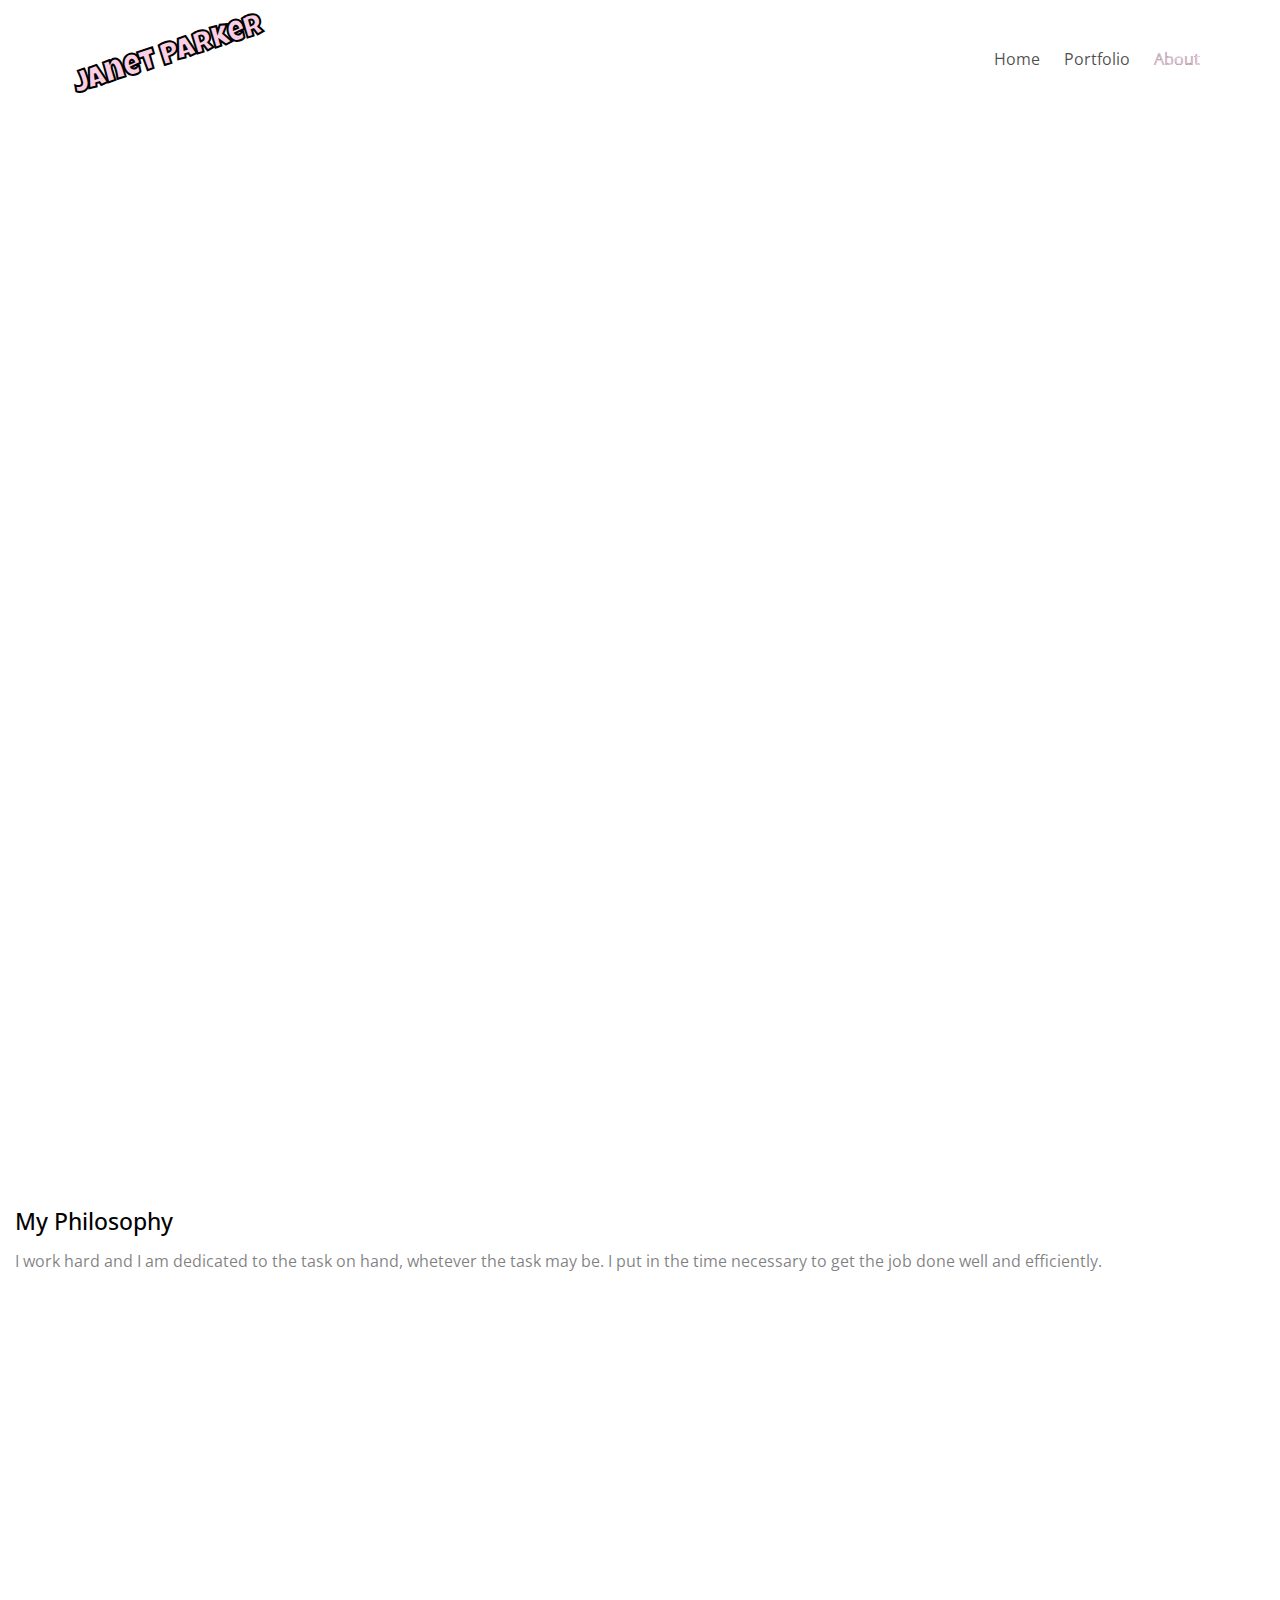
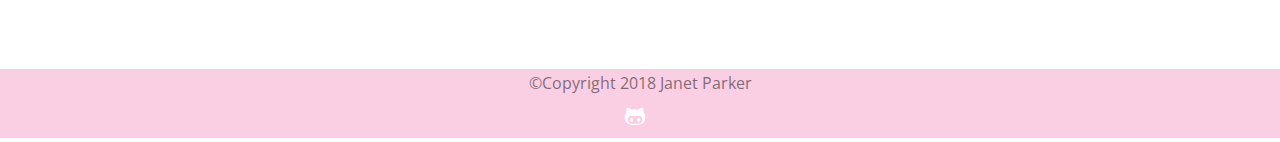
==== commit 35b8e0fc: "adding stuff" ====
--- a/about.html
+++ b/about.html
@@ -65,13 +65,13 @@
 
 		<section class="probootstrap-section-half probootstrap-no-hover">
 
-			<div class="probootstrap-image" style="background-image: url(img/placeholder.png)"></div>
+			<div class="probootstrap-image" style="background-image: url(img/IMG_5993.jpg)"></div>
 			<div class="probootstrap-text">
 				<div class="probootstrap-inner probootstrap-animate">
 					<h1 class="heading">About Me</h1>
-					<p>My Name is Janet Parker, I currently work as a Data Analyst for an extended warranty company. I have +3 years experiance in Analytics, maninly focusing on data managment and reporting. I do freelance work, ranging from Systems admin to full stack development.
+					<p>My Name is Janet Parker, I currently work as a Business Analyst Consultant. I have +4 years experiance in Analytics, maninly focusing on data managment and reporting. I do freelance work, ranging from Systems admin to full stack development.
 					</p>
-					<p>I have built custom applications for companies as you can see in the portfolio page (Lead Scanner), and do custom websites for small businesses.</p>
+					<p>I have built custom applications for companies as you can see in the portfolio page (Lead Scanner), and do custom websites for small businesses as well as data analytics and general helpdesk support.</p>
 				</div>
 			</div>
 		</section>
